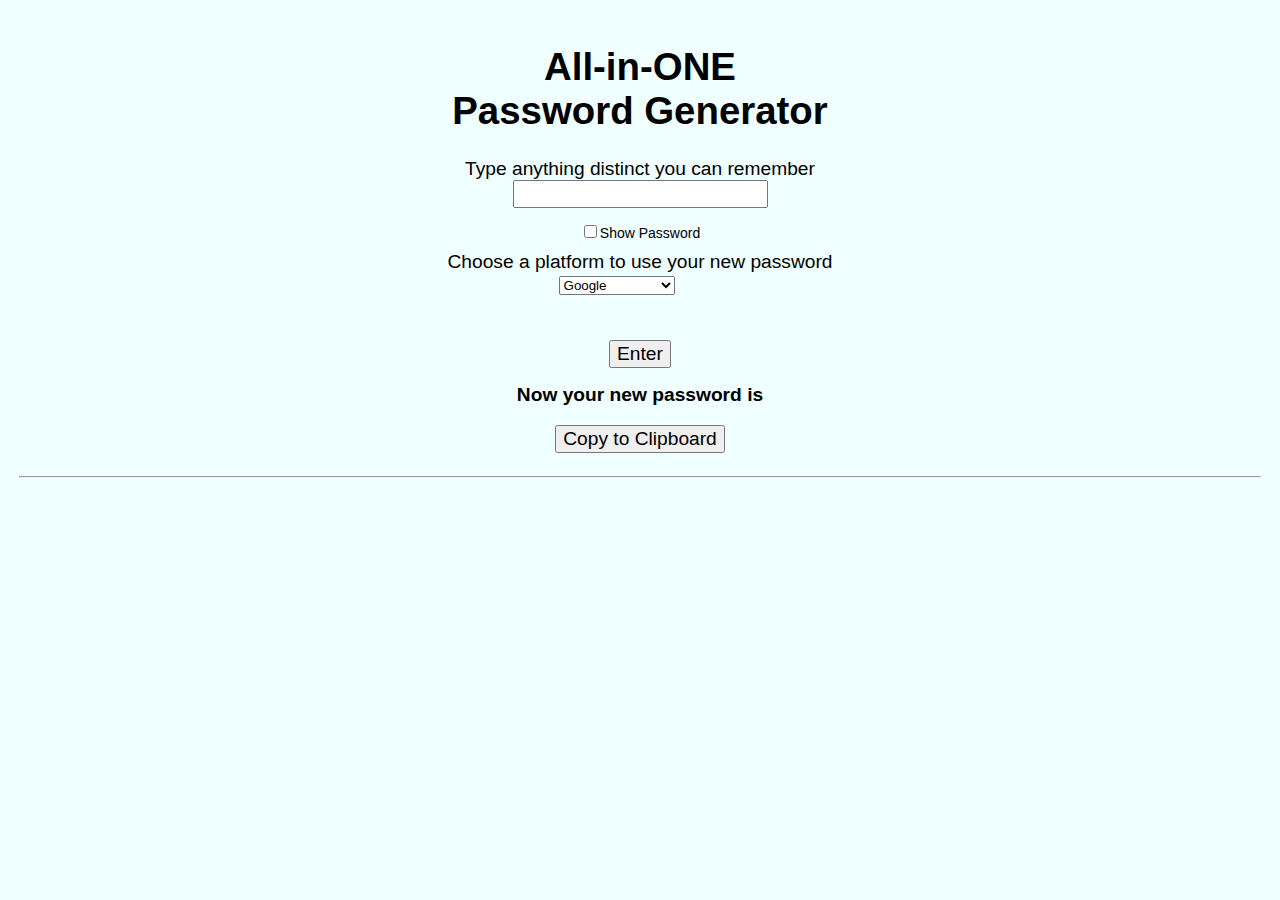
==== index.html @ 22f923ef "Other selection" ====
<!DOCTYPE html>
<html>
	<head>
		<link rel="stylesheet" href="style.css">
	</head>
	<body>
	<body onload="hidefield()">
  <meta charset="UTF-8">
  <meta name="viewport" content="width=device-width, initial-scale=1.0">
  <meta http-equiv="X-UA-Compatible" content="ie=edge">
  <title>Random number generator</title>
  <link rel="stylesheet" href="styles.css">
<body>
  <header>
      <h1>All-in-ONE <br>Password Generator</h1>
      <label for="searchInput">Type anything distinct
	  </label>
      
	  <label for="pwd"> you can remember</label><br>
<input type="password" id="pwd" name="pwd"><br><h3>
	  <input type="checkbox" onclick="myFunction()">Show Password<br><br>
	  </h3>
	  <label for="platform">Choose a platform to use your new password</label>
	   <form>
	<select id="pSelect" onchange = 'CheckSelection()'>
		<option>Google</option>
		<option>Apple</option>
		<option>Facebook</option>
		<option>Instagram</option>
		<option>Twitter</option>
		<option>Netflix</option>
		<option>Spotify</option>
		<option>Amazon</option>
		<option>Ebay</option>
		<option>Paypal</option>
		<option>Reddit</option>
		<option>Target</option>
		<option>Yelp</option>
		<option>Chase</option>
		<option>Wellsfargo</option>
		<option>BankOfAmerica</option>
		<option>imdb</option>
		<option>Fandom</option>
		<option>Pinterest</option>
		<option>Linkedin</option>
		<option>Quora</option>
		<option>Xfinity</option>
		<option>Yahoo</option>
		<option>Other</option>
	</select>
</form>
	  <h4>
		<div id=div1>Type a platform:
	<input type="text" name= "pSelect1" id="pSelect1" size ="7" >
</div>  
	  </h4>
	 
 	
	  
      <button  type = "button" onclick = "SHA1()">Enter	  
	  </button>
	  
	  <h2>
		  Now your new password is
	  </h2>
		<p id="passcode"></p>
	  <button class="popup" type="button" onclick="copyFunc()">Copy to Clipboard
	<span class="popuptext" id="myPopup2">Copied to your Clipboard!</span>
</button>
		
      <hr>
  </header>
  <script src="sha1.js"></script>
</body>


		
	</body>
</html>
---- style.css ----
body {
	display: grid;
	background: Azure;
	text-align: center;
	padding: 11px;
	font-size: 1.2em;
	font-family: Arial, Helvetica, sans-serif;
}
h2{
	font-size: 1.2rem;
}

h3{
	font-size: 14px;
	text-align: center;
	font-weight: lighter;
	height: 15px;
}

h4{
	font-size: 17px;
	font-weight: lighter;
	
}

main {
  display: grid;
  grid-template-columns: repeat(3, 1fr);
  grid-gap: 10px;
}
label {
	font-family: Arial, Helvetica, sans-serif;
}

hr {
  margin: 1.2em 0;
}

input, button {
  font-size: 1.2rem;
	font-family: Arial, Helvetica, sans-serif;
}

form {
  width: 93%;
	height: 44px;
  margin: 0 20px;
	 box-sizing: border-box;
border-radius: 4px;
}

/* Popup container */
.popup {
  position: relative;
  display: inline-block;
  cursor: pointer;
}

/* The actual popup (appears on top) */
.popup .popuptext {
  visibility: hidden;
  width: 160px;
  background-color: #555;
  color: #fff;
  text-align: center;
  border-radius: 6px;
  padding: 8px 0;
  position: absolute;
  z-index: 1;
  bottom: 125%;
  left: 50%;
  margin-left: -80px;
}

/* Popup arrow */
.popup .popuptext::after {
  content: "";
  position: absolute;
  top: 100%;
  left: 50%;
  margin-left: -5px;
  border-width: 5px;
  border-style: solid;
  border-color: #555 transparent transparent transparent;
}

/* Toggle this class when clicking on the popup container (hide and show the popup) */
.popup .show {
  visibility: visible;
  -webkit-animation: fadeIn 1s;
  animation: fadeIn 1s
	
}



/* Add animation (fade in the popup) */
@-webkit-keyframes fadeIn {
  from {opacity: 0;}
  to {opacity: 1;}
}

@keyframes fadeIn {
  from {opacity: 0;}
  to {opacity:1 ;}
}

@-webkit-keyframes fadeOut {
  from {opacity: 1;}
  to {opacity: 0;}
}

@keyframes fadeOut {
   from 0% {opacity: 1;}
   to 100% {opacity: 0;} 
}
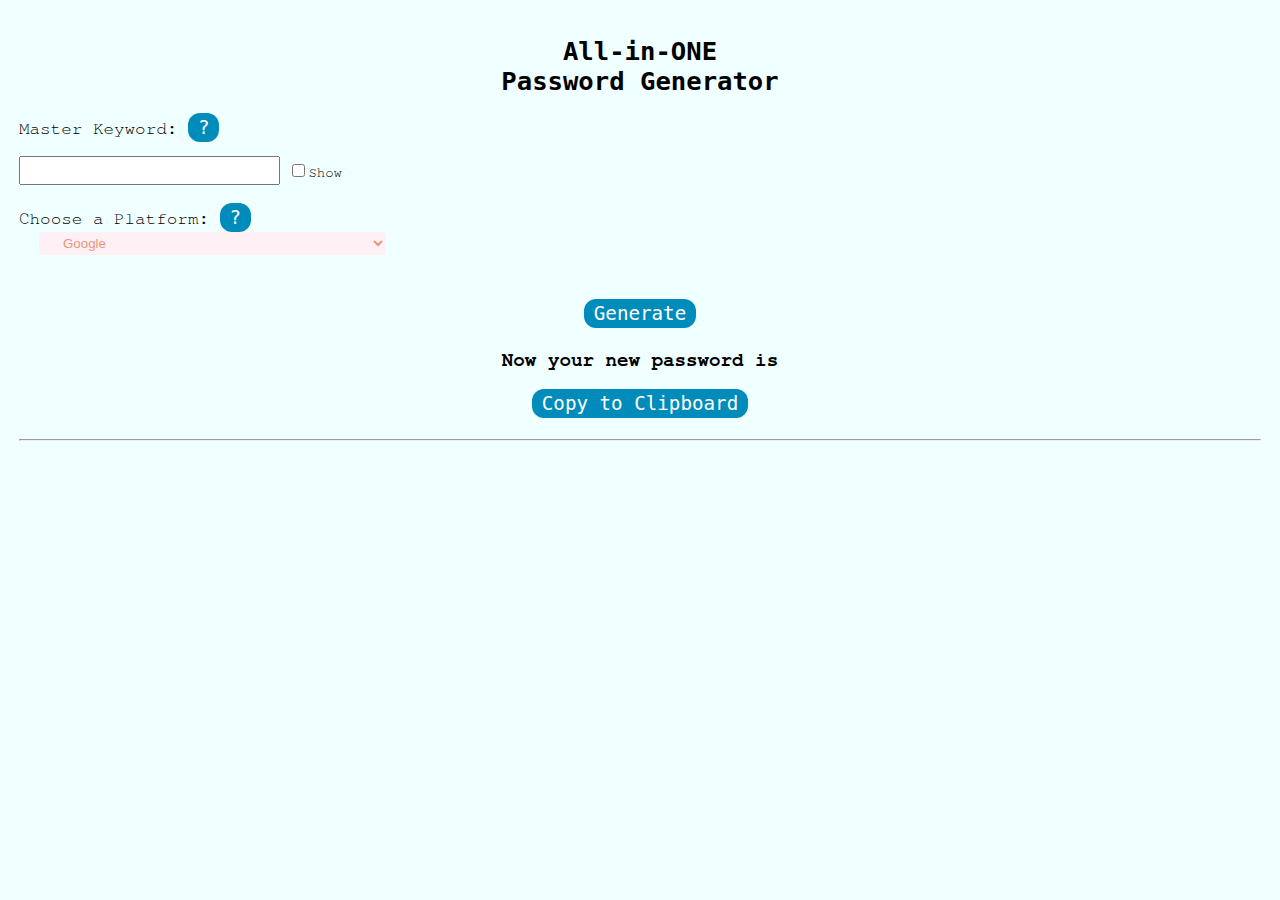
==== commit 0cc99611: "UI upgrade" ====
--- a/index.html
+++ b/index.html
@@ -5,6 +5,7 @@
 	</head>
 	<body>
 	<body onload="hidefield()">
+	
   <meta charset="UTF-8">
   <meta name="viewport" content="width=device-width, initial-scale=1.0">
   <meta http-equiv="X-UA-Compatible" content="ie=edge">
@@ -13,14 +14,23 @@
 <body>
   <header>
       <h1>All-in-ONE <br>Password Generator</h1>
-      <label for="searchInput">Type anything distinct
-	  </label>
-      
-	  <label for="pwd"> you can remember</label><br>
-<input type="password" id="pwd" name="pwd"><br><h3>
-	  <input type="checkbox" onclick="myFunction()">Show Password<br><br>
-	  </h3>
-	  <label for="platform">Choose a platform to use your new password</label>
+      <label for="searchInput">Master Keyword:
+	  </label> 
+	  <label for="pwd"><button class="popup" type="button" onclick="popUp3()">?
+	<span class="popuptext" id="myPopup3">Type any distinct word that you can remember!</span>
+</button>
+	  </label><br>
+<h3>	  
+<input type="password" id="pwd" name="pwd">
+	  <input type="checkbox" onclick="myFunction()">Show<br><br>
+ </h3><br>
+	  <div>
+		  <label for="platform">Choose a Platform:</label>
+		  <button class="popup" type="button" onclick="popUp4()">?
+	<span class="popuptext" id="myPopup4">Choose a Platform where you want to use a new password!</span>
+</button>
+	  </div>
+	  
 	   <form>
 	<select id="pSelect" onchange = 'CheckSelection()'>
 		<option>Google</option>
@@ -49,25 +59,23 @@
 		<option>Other</option>
 	</select>
 </form>
-	  <h4>
+	  
 		<div id=div1>Type a platform:
 	<input type="text" name= "pSelect1" id="pSelect1" size ="7" >
 </div>  
+	  <h4>
+      <button  type = "button" onclick = "SHA1()">Generate	  
+	  </button>
 	  </h4>
-	 
- 	
-	  
-      <button  type = "button" onclick = "SHA1()">Enter	  
-	  </button>
 	  
 	  <h2>
 		  Now your new password is
-	  </h2>
-		<p id="passcode"></p>
+	  
+		<div id="passcode" ></div><br>
 	  <button class="popup" type="button" onclick="copyFunc()">Copy to Clipboard
 	<span class="popuptext" id="myPopup2">Copied to your Clipboard!</span>
 </button>
-		
+		</h2>
       <hr>
   </header>
   <script src="sha1.js"></script>
--- a/style.css
+++ b/style.css
@@ -1,35 +1,69 @@
 body {
 	display: grid;
 	background: Azure;
+	text-align: left;
+	padding: 11px;
+	font-size: 1.1em;
+	font-family: FreeMono, monospace;
+}
+h1{
+	font-size: 1.6rem;
+	font-family: OCR A Std, monospace;
 	text-align: center;
-	padding: 11px;
-	font-size: 1.2em;
-	font-family: Arial, Helvetica, sans-serif;
 }
 h2{
 	font-size: 1.2rem;
+	text-align: center;
 }
 
 h3{
 	font-size: 14px;
-	text-align: center;
+	text-align: left;
 	font-weight: lighter;
 	height: 15px;
 }
 
 h4{
 	font-size: 17px;
-	font-weight: lighter;
+	font-weight: normal;
+	text-align: center;
+	font-family: OCR A Std, monospace;
 	
 }
+button {
+  background-color: #008CBA; /* Green */
+  border: none;
+  color: white;
+  padding: 3px 10px;
+  text-align: center;
+  text-decoration: none;
+  display: inline-block;
+  font-size: 6px;
+  transition-duration: 0.4s;
+	border-radius: 12px;
+	outline:none;
+}
 
+button:hover {
+  background-color: #4CAF50; /* Green */
+  color: white;
+}
+
+select {
+  width: 30%;
+  padding: 3px 20px;
+  border: none;
+  border-radius: 4px;
+  background-color: #FFF0F5;
+	color: #E9967A;
+}
 main {
   display: grid;
   grid-template-columns: repeat(3, 1fr);
   grid-gap: 10px;
 }
 label {
-	font-family: Arial, Helvetica, sans-serif;
+	font-family: FreeMono, monospace;
 }
 
 hr {
@@ -38,7 +72,7 @@
 
 input, button {
   font-size: 1.2rem;
-	font-family: Arial, Helvetica, sans-serif;
+	font-family: OCR A Std, monospace;
 }
 
 form {
@@ -47,6 +81,8 @@
   margin: 0 20px;
 	 box-sizing: border-box;
 border-radius: 4px;
+	text-align: left;
+	
 }
 
 /* Popup container */
@@ -54,14 +90,16 @@
   position: relative;
   display: inline-block;
   cursor: pointer;
+	
 }
 
 /* The actual popup (appears on top) */
 .popup .popuptext {
+
   visibility: hidden;
   width: 160px;
-  background-color: #555;
-  color: #fff;
+  background-color: #E6E6FA;
+  color: #F08080;
   text-align: center;
   border-radius: 6px;
   padding: 8px 0;
@@ -70,6 +108,7 @@
   bottom: 125%;
   left: 50%;
   margin-left: -80px;
+	border: none;
 }
 
 /* Popup arrow */
@@ -89,6 +128,7 @@
   visibility: visible;
   -webkit-animation: fadeIn 1s;
   animation: fadeIn 1s
+	 
 	
 }
 
@@ -105,12 +145,6 @@
   to {opacity:1 ;}
 }
 
-@-webkit-keyframes fadeOut {
-  from {opacity: 1;}
-  to {opacity: 0;}
-}
 
-@keyframes fadeOut {
-   from 0% {opacity: 1;}
-   to 100% {opacity: 0;} 
-} 
+
+
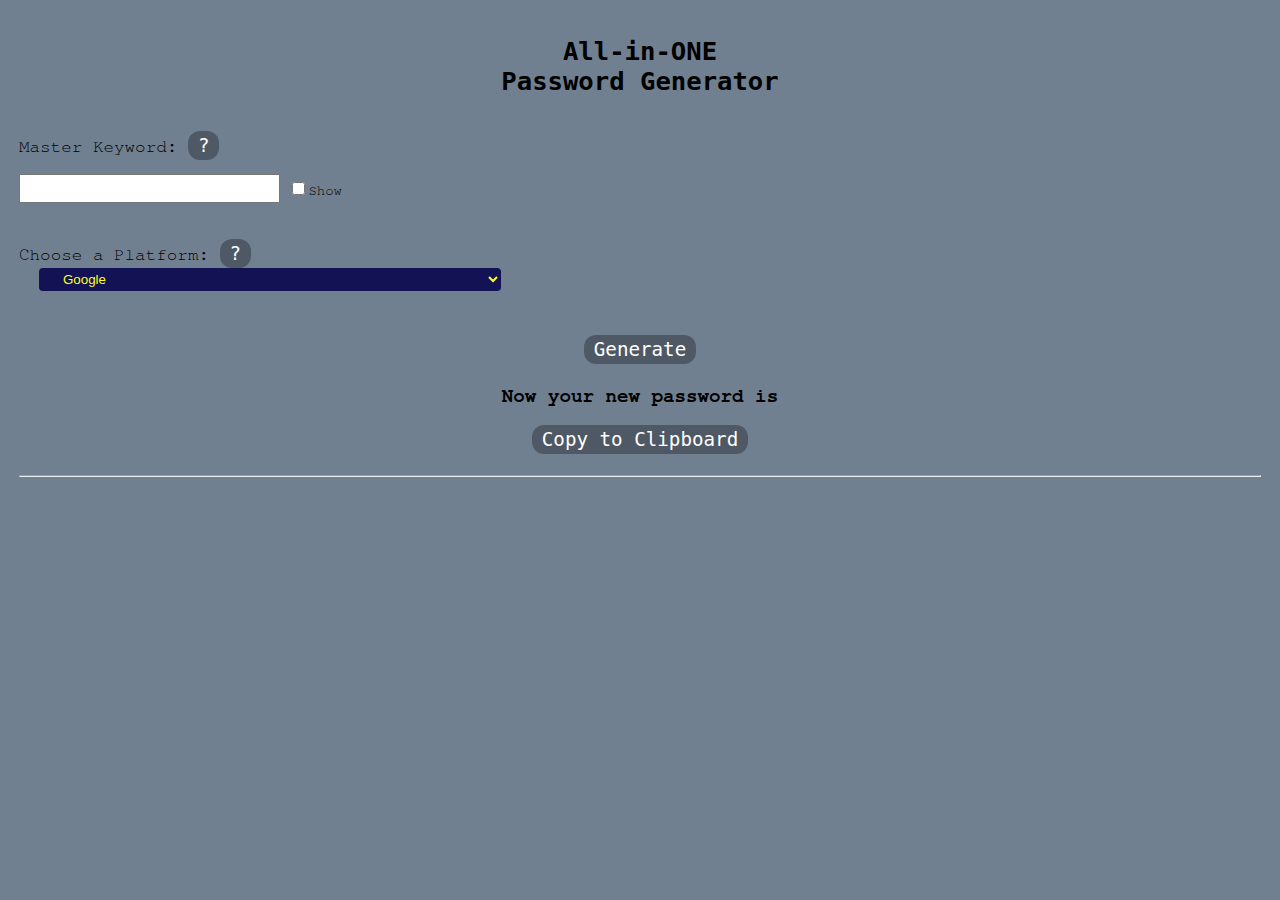
==== commit da21e416: "spacing" ====
--- a/index.html
+++ b/index.html
@@ -13,7 +13,7 @@
   <link rel="stylesheet" href="styles.css">
 <body>
   <header>
-      <h1>All-in-ONE <br>Password Generator</h1>
+      <h1>All-in-ONE <br>Password Generator</h1><br>
       <label for="searchInput">Master Keyword:
 	  </label> 
 	  <label for="pwd"><button class="popup" type="button" onclick="popUp3()">?
@@ -25,7 +25,7 @@
 	  <input type="checkbox" onclick="myFunction()">Show<br><br>
  </h3><br>
 	  <div>
-		  <label for="platform">Choose a Platform:</label>
+		  <br><label for="platform">Choose a Platform:</label>
 		  <button class="popup" type="button" onclick="popUp4()">?
 	<span class="popuptext" id="myPopup4">Choose a Platform where you want to use a new password!</span>
 </button>
@@ -65,7 +65,7 @@
 </div>  
 	  <h4>
       <button  type = "button" onclick = "SHA1()">Generate	  
-	  </button>
+	  </button><br>
 	  </h4>
 	  
 	  <h2>
--- a/style.css
+++ b/style.css
@@ -1,6 +1,6 @@
 body {
 	display: grid;
-	background: Azure;
+	background: #708090;
 	text-align: left;
 	padding: 11px;
 	font-size: 1.1em;
@@ -31,7 +31,7 @@
 	
 }
 button {
-  background-color: #008CBA; /* Green */
+  background-color: #4e5965; /* Green */
   border: none;
   color: white;
   padding: 3px 10px;
@@ -50,12 +50,12 @@
 }
 
 select {
-  width: 30%;
+  width: 40%;
   padding: 3px 20px;
   border: none;
   border-radius: 4px;
-  background-color: #FFF0F5;
-	color: #E9967A;
+  background-color: #121254;
+	color: #ffff1a;
 }
 main {
   display: grid;
@@ -98,8 +98,8 @@
 
   visibility: hidden;
   width: 160px;
-  background-color: #E6E6FA;
-  color: #F08080;
+  background-color: #121254;
+  color: #ffff1a;
   text-align: center;
   border-radius: 6px;
   padding: 8px 0;
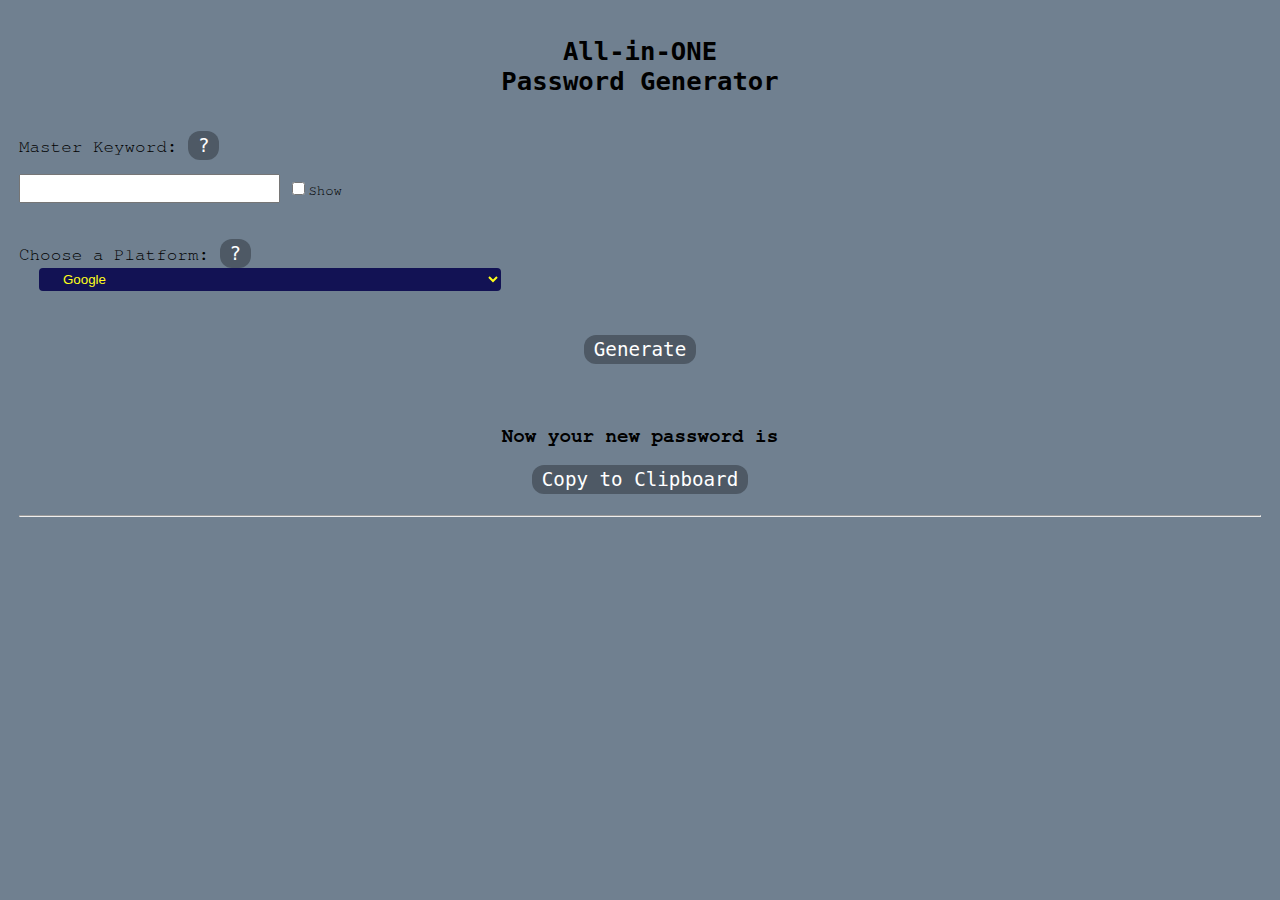
==== commit a8ed10d9: "spacing 2" ====
--- a/index.html
+++ b/index.html
@@ -65,7 +65,7 @@
 </div>  
 	  <h4>
       <button  type = "button" onclick = "SHA1()">Generate	  
-	  </button><br>
+	  </button><br><br><br>
 	  </h4>
 	  
 	  <h2>
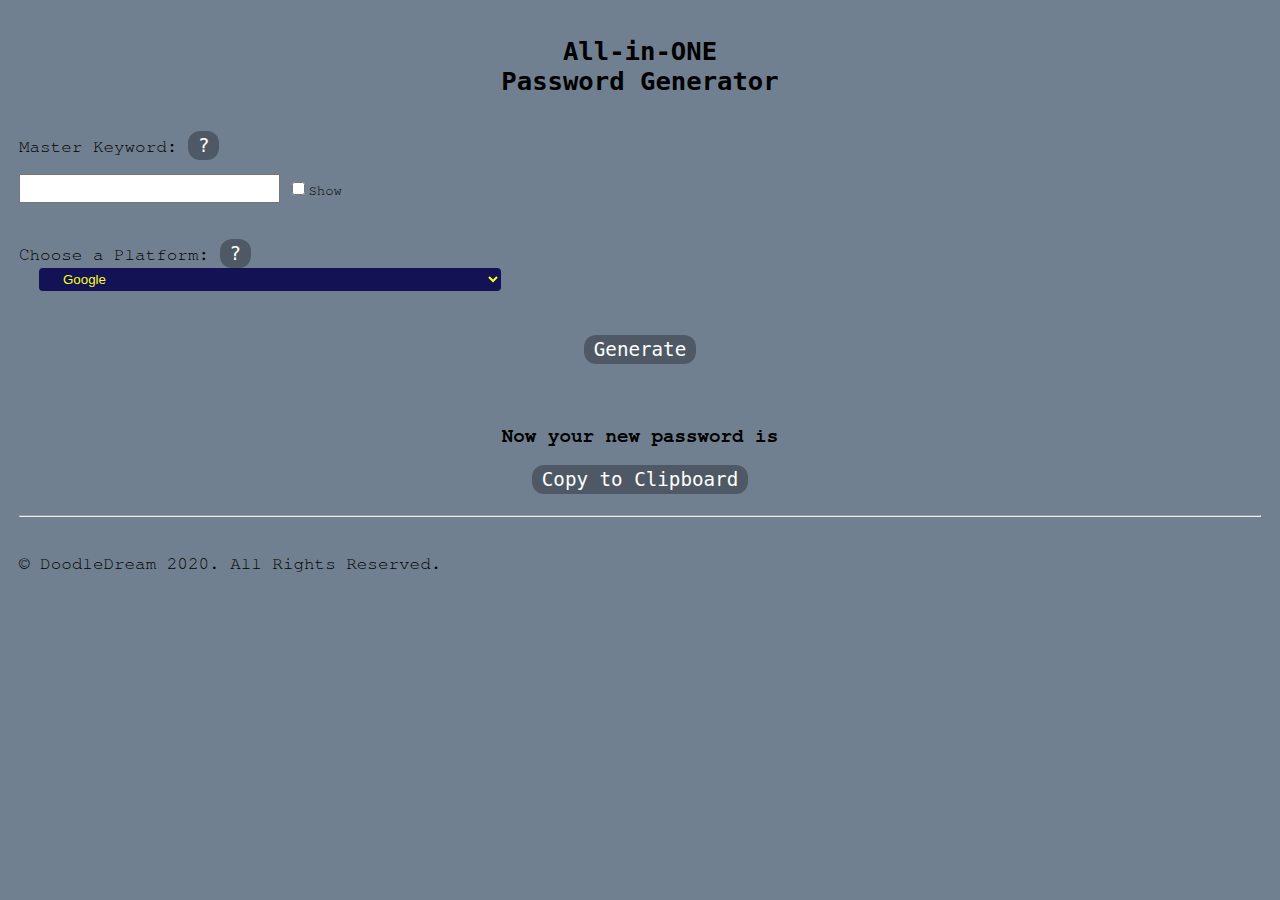
==== commit 9a6c2246: "copy right" ====
--- a/index.html
+++ b/index.html
@@ -2,6 +2,7 @@
 <html>
 	<head>
 		<link rel="stylesheet" href="style.css">
+		<meta name="viewport" content="width=device-width, initial-scale=1, shrink-to-fit=no">
 	</head>
 	<body>
 	<body onload="hidefield()">
@@ -80,7 +81,9 @@
   </header>
   <script src="sha1.js"></script>
 </body>
-
+<p>
+	&copy; DoodleDream 2020. All Rights Reserved.
+		</p>
 
 		
 	</body>
